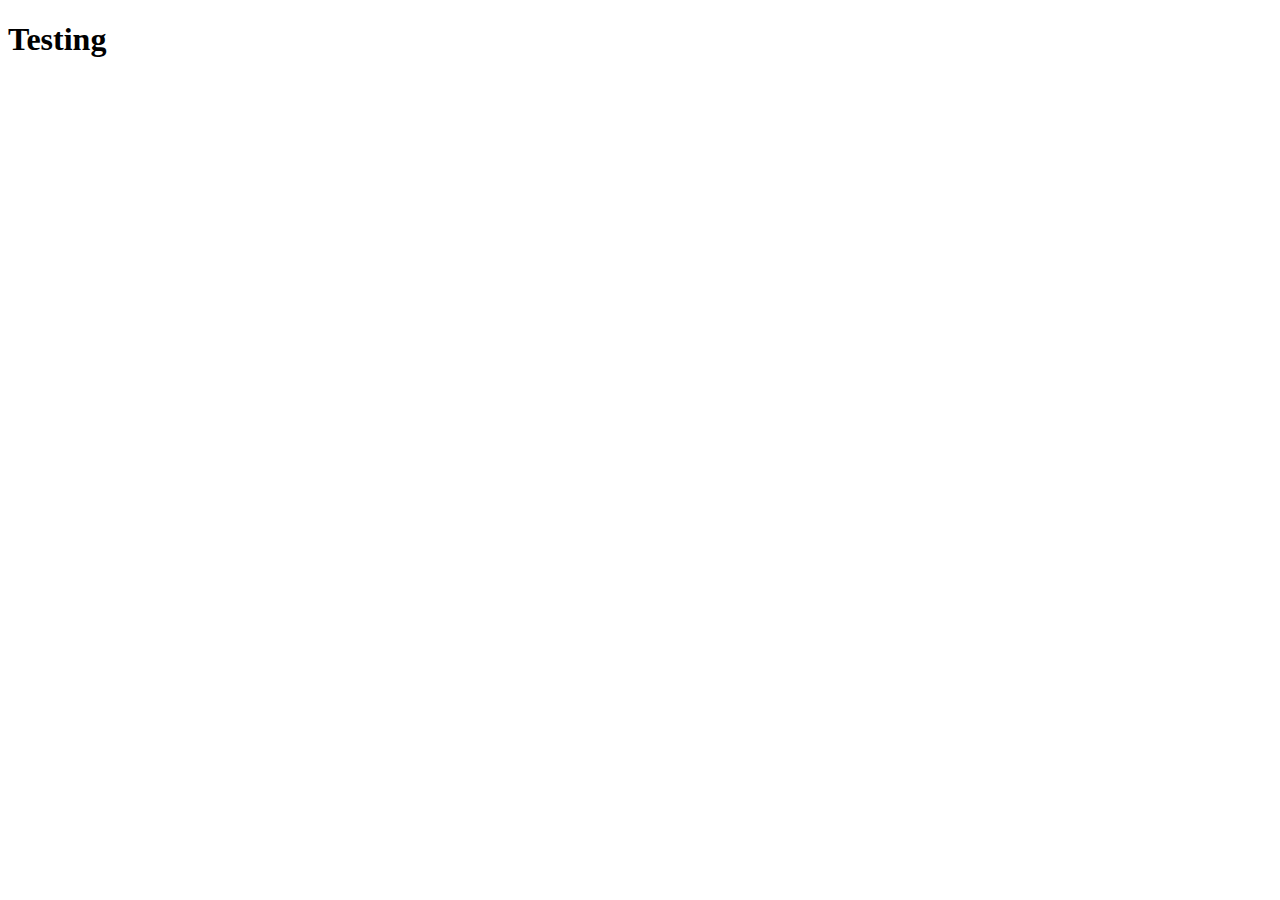
==== index.html @ 8b563cf5 "First Commit !!!!" ====
<!DOCTYPE html>
<html lang="en">
<heade>
    <meta name="viewport" content="width=device-width, initial-scale=1.0">
    <title>Testing</title>
</heade>
<body>
    <hader></hader>
    <nav></nav>
    <main>
        <h1>Testing</h1>
    </main>
    <footer></footer>
</body>
</html>
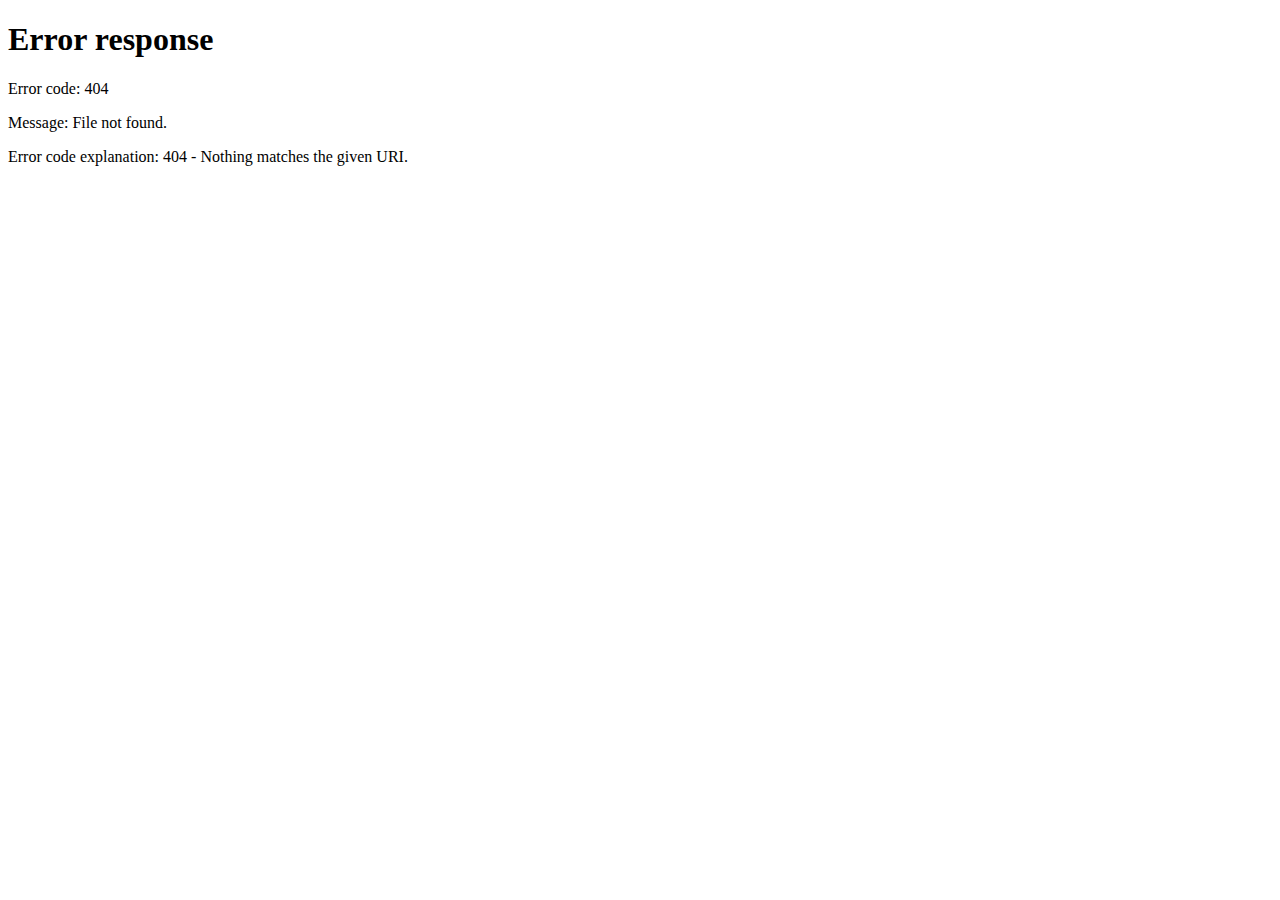
==== commit ef55ab3b: "Updated '/index.html' file." ====
--- a/index.html
+++ b/index.html
@@ -11,5 +11,15 @@
         <h1>Testing</h1>
     </main>
     <footer></footer>
+    <script>
+        window.onload = ()=> {
+            const lang = navigator.language.toLowerCase();
+            if (lang.startsWith("es")) {
+                window.location.replace("/es/index.html");
+            } else {
+                window.location.replace("/en/index.html");
+            }
+        };
+    </script>
 </body>
 </html>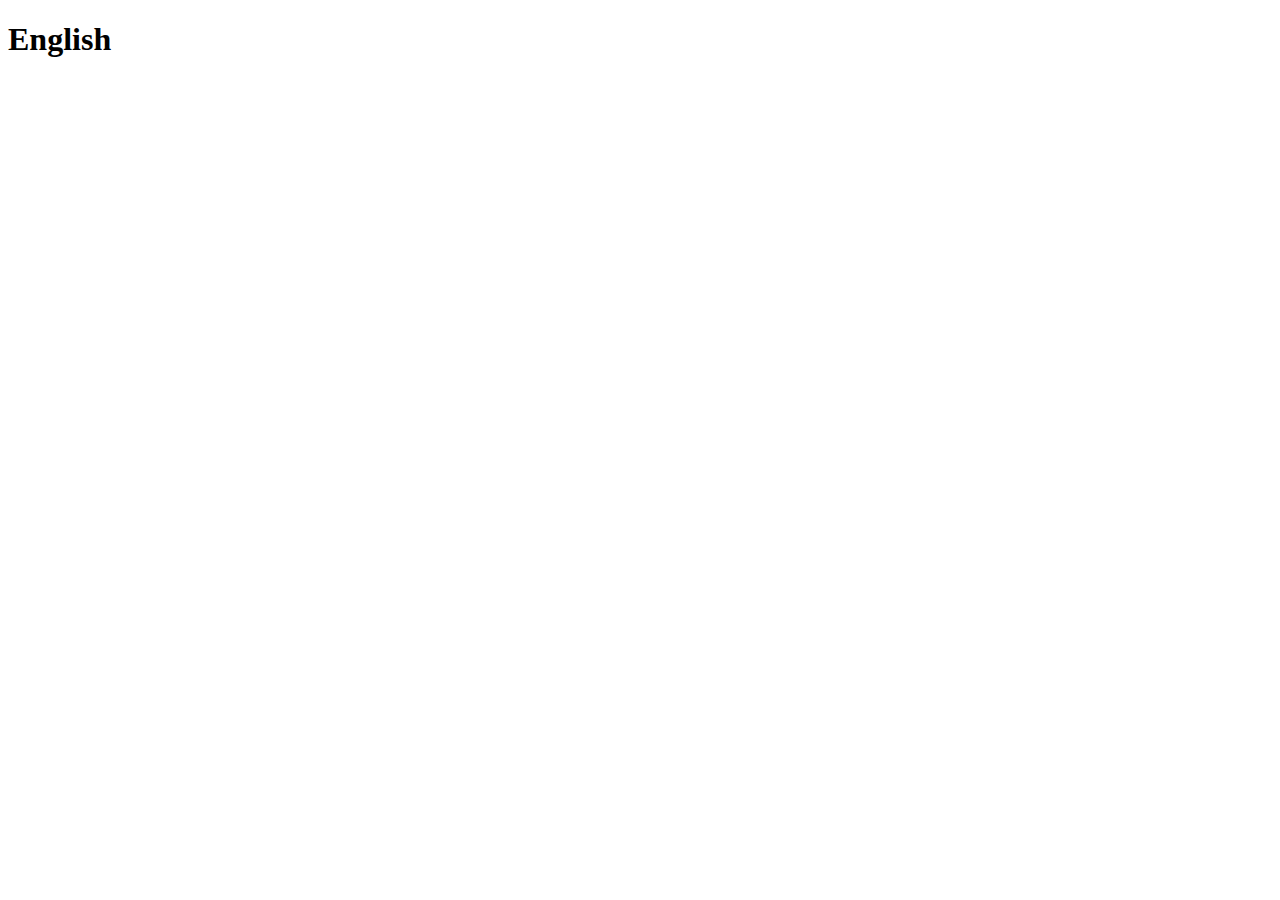
==== commit 945217b3: "Updated '/en/index.html', '/es/index.html' and '/index.html' files." ====
--- a/index.html
+++ b/index.html
@@ -15,9 +15,9 @@
         window.onload = ()=> {
             const lang = navigator.language.toLowerCase();
             if (lang.startsWith("es")) {
-                window.location.replace("/es/index.html");
+                window.location.replace("/es/");
             } else {
-                window.location.replace("/en/index.html");
+                window.location.replace("/en/");
             }
         };
     </script>
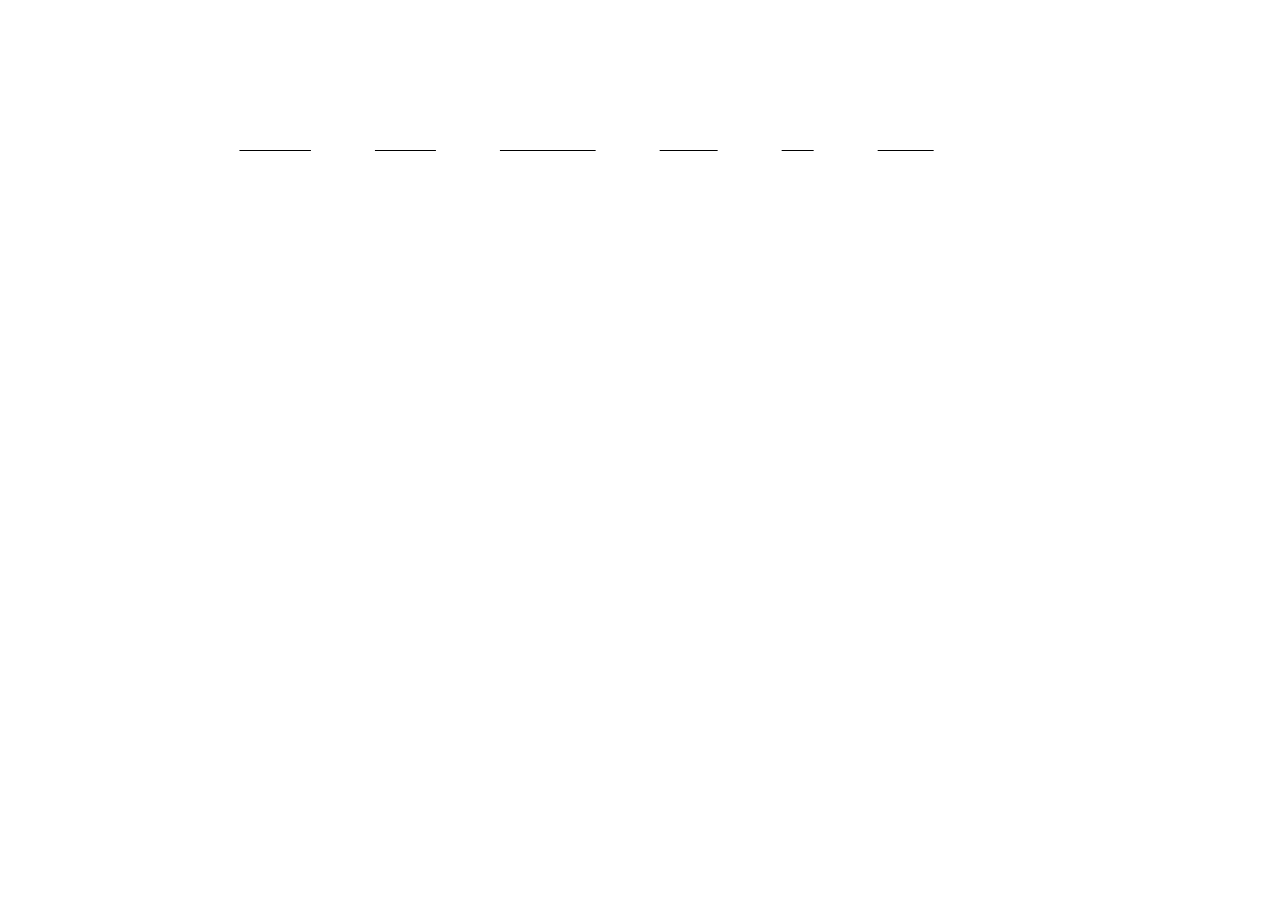
==== commit 1d68b29c: "Added theme script in '/index.html' file." ====
--- a/index.html
+++ b/index.html
@@ -8,9 +8,28 @@
     <hader></hader>
     <nav></nav>
     <main>
-        <h1>Testing</h1>
+        <h1>Loading language ...</h1>
     </main>
     <footer></footer>
+    <script>
+        window.onload = function() {
+            const currentTheme = localStorage.getItem("theme");
+            if (currentTheme == null ||  currentTheme != "dark" && currentTheme != "light") {
+                localStorage.setItem("theme", "light");
+            }
+            switch (localStorage.getItem("theme")) {
+                case "dark":
+                    document.body.classList.toggle("dark-theme");
+                    break;
+                case "light":
+                    document.body.classList.toggle("light-theme");
+                    break;
+                default:
+                    document.body.classList.toggle("dark-theme");
+                    break;                        
+            }
+        };
+    </script>
     <script>
         window.onload = ()=> {
             const lang = navigator.language.toLowerCase();
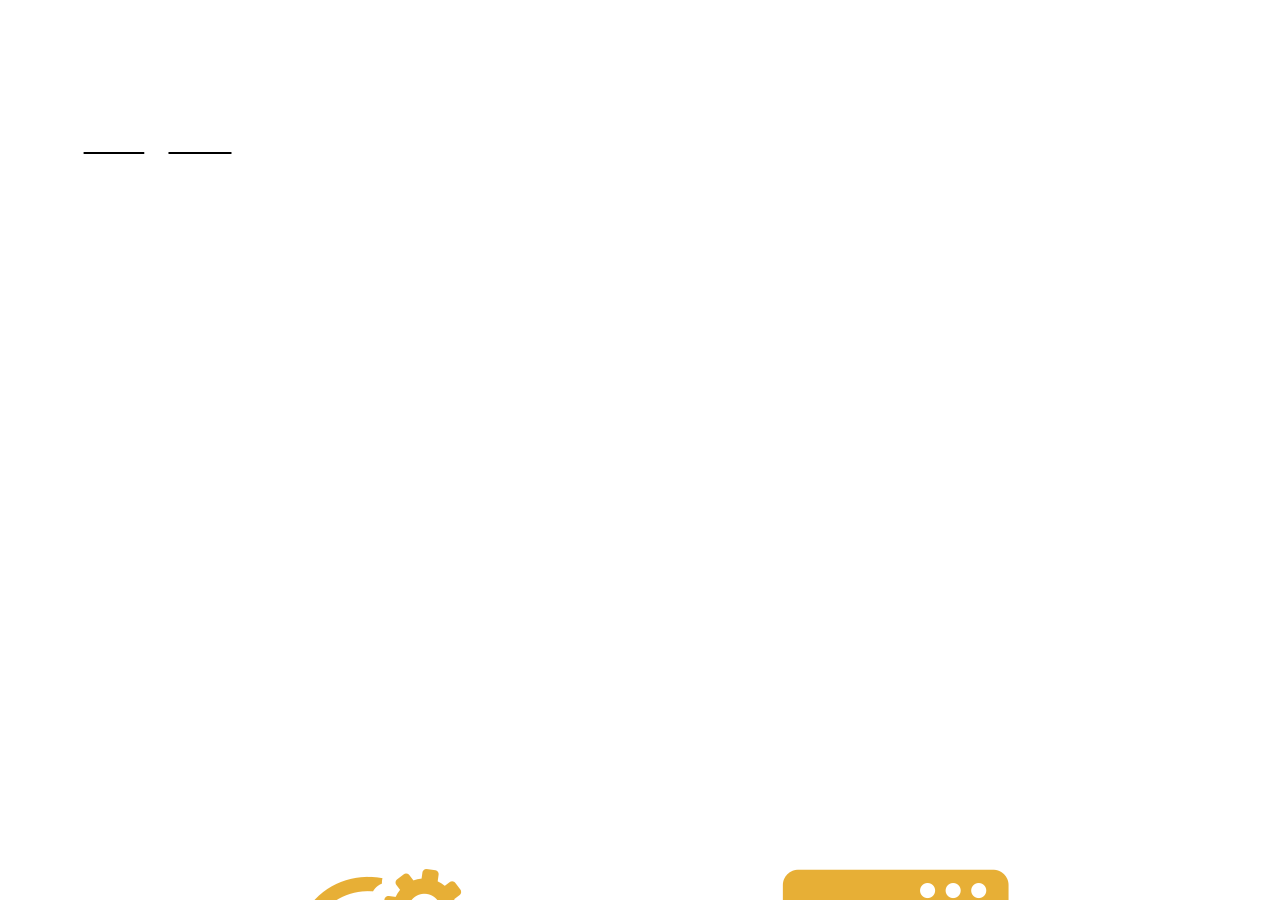
==== commit 5a5133fc: "Updated '/index.html' file." ====
--- a/index.html
+++ b/index.html
@@ -2,13 +2,19 @@
 <html lang="en">
 <heade>
     <meta name="viewport" content="width=device-width, initial-scale=1.0">
-    <title>Testing</title>
+    <meta name="color-scheme" content="light dark"></meta>
+    <link href="/styles/style.css" rel="stylesheet" type="text/css">
+    <link href="/icons/icon.png" rel="icon" type="image/png">
+    <title>Loading</title>
 </heade>
 <body>
     <hader></hader>
     <nav></nav>
-    <main>
-        <h1>Loading language ...</h1>
+    <main class="start__main">
+        <div class="start-loading-div">
+            <div class="start-loading-div-circle-a"></div>
+            <div class="start-loading-div-circle-b"></div>
+        </div>
     </main>
     <footer></footer>
     <script>
--- a/styles/style.css
+++ b/styles/style.css
@@ -0,0 +1,1078 @@
+:root {
+    --primary-color-dark: #252323;
+    --secondary-color-dark: #E7AF36;
+    --tertiary-color-dark: white;
+
+    --primary-color-light: white;
+    --secondary-color-light: #252323;
+    --tertiary-color-light: #E7AF36;
+
+    --border-primary-size: 3px;
+    --border-secondary-size: 5px;
+    --font-primary-size: 21px;
+    --font-secondary-size: 18px;
+    --font-tertiary-size: 30px;
+    --font-primary-family: Orbitron;
+    --header-height: 110px;
+    --nav-height: 50px;
+    --footer-height: 50px;
+}
+
+@media (prefers-color-scheme: dark) {
+    body.dark-theme {
+        --primary-color: var(--primary-color-dark);
+        --secondary-color: var(--secondary-color-dark);
+        --tertiary-color: var(--tertiary-color-dark);
+        --background-primary-color: var(--primary-color);
+        --background-secondary-color: var(--secondary-color);
+        --background-tertiary-color: var(--tertiary-color);
+        --border-primary-color: var(--primary-color);
+        --border-secondary-color: var(--secondary-color);
+        --border-tertiary-color: var(--secondary-color);
+        --font-primary-color: var(--primary-color);
+        --font-secondary-color: var(--secondary-color);
+        --font-tertiary-color: var(--tertiary-color);    
+    }
+    
+    body .job-nav-mobile__b,
+    body .job-nav__b,
+    body .project-nav-mobile__b,
+    body .project-nav__b,
+    body .home-nav-mobile__b,
+    body .home-nav__b {
+        background-image: url(/icons/light-theme-logo.png);
+    }
+
+    body .job-nav-mobile__b:hover,
+    body .job-nav__b:hover,
+    body .project-nav-mobile__b:hover,
+    body .project-nav__b:hover,
+    body .home-nav-mobile__b:hover,
+    body .home-nav__b:hover {
+        background-image: url(/icons/light-theme-logo-hover.png);
+    }
+
+    
+    body.light-theme {
+        --primary-color: var(--primary-color-light);
+        --secondary-color: var(--secondary-color-light);
+        --tertiary-color: var(--tertiary-color-light);        
+        --background-primary-color: var(--primary-color);
+        --background-secondary-color: var(--secondary-color);
+        --background-tertiary-color: var(--tertiary-color);
+        --border-primary-color: var(--primary-color);
+        --border-secondary-color: var(--secondary-color);
+        --border-tertiary-color: var(--secondary-color);
+        --font-primary-color: var(--primary-color);
+        --font-secondary-color: var(--secondary-color);
+        --font-tertiary-color: var(--tertiary-color);    
+    }
+
+    body.light-theme .job-nav-mobile__b,
+    body.light-theme .job-nav__b,
+    body.light-theme .project-nav-mobile__b,
+    body.light-theme .project-nav__b,
+    body.light-theme .home-nav-mobile__b,
+    body.light-theme .home-nav__b {
+        background-image: url(/icons/dark-theme-logo.png);
+    }
+
+    body.light-theme .home-nav-mobile__b:hover,
+    body.light-theme .home-nav__b:hover {
+        background-image: url(/icons/dark-theme-logo-hover.png);
+    }
+   
+    body.light-theme .about-me-article__p {
+        color: var(--font-primary-color);
+    }
+    
+    body.light-theme .services_article__h1 {
+        color: var(--font-tertiary-color);
+    }
+    
+}
+
+h1, p {
+    pointer-events: none;
+}
+
+@font-face {
+    font-family : 'Orbitron';
+    src: url('/fonts/Orbitron/Orbitron-Regular.ttf');
+}
+
+body {
+    font-family: var(--font-primary-family);    
+    background-color: var(--background-primary-color);
+}
+
+p, a {
+    font-size: var(--font-primary-size);
+    color: var(--font-primary-color);
+}
+
+header, section, article, div {
+    display: flex;
+    flex-direction: column;
+    justify-content: center;
+}
+
+.job__header,
+.project__header,
+.home__header {
+    height: var(--header-height);
+    flex-direction: row;
+    justify-content: center;
+}
+
+.job-header__h1,
+.project-header__h1,
+.home-header__h1 {
+    margin: 10px 20px;
+    font-family: var(--font-primary-family);
+    font-size: 60px;
+    color: var(--font-secondary-color);
+    display: flex;
+    justify-content: center;
+    align-items: center;
+}
+
+.job__nav,
+.project__nav,
+.home__nav {
+    height: var(--nav-height);
+    display: flex;
+    justify-content: center;
+    align-content: center;
+    background-color: var(--background-secondary-color);
+}
+
+.sticky-nav-bar {
+    position: sticky;
+    top: 0;
+    z-index: 3;
+}
+
+.sticky-nav-bar,
+.job-nav__ul-mobile,
+.project-nav__ul-mobile,
+.home-nav__ul-mobile {
+    margin: 0;
+}
+
+.sticky-nav-bar .show-mobile-menu {
+    top: var(--nav-height);
+    right: 0;
+}
+
+.job-nav__ul,
+.project-nav__ul,
+.home-nav__ul {
+    display: flex;
+    justify-content: center;
+    align-items: center;
+    height: var(--nav-height);
+    margin: 0;
+    padding: 0;
+}
+
+.job-nav__a,
+.project-nav__a,
+.home-nav__a {
+    width:  auto;
+    margin: 0 20px;
+    text-align: center;
+    font-size: var(--font-secondary-size);
+}
+
+.job-nav__a:hover,
+.project-nav__a:hover,
+.home-nav__a:hover {
+    color: var(--font-tertiary-color);
+}
+
+.job-nav__hr,
+.project-nav__hr,
+.home-nav__hr {
+    height: 4px;
+    width: 4px;
+    margin: 0 10px;
+    border: var(--background-primary-color) solid var(--border-primary-size);
+    border-radius: 50%;
+}
+
+.job-nav__b,
+.project-nav__b,
+.home-nav__b {
+    cursor: pointer;
+    margin: auto 15px auto 0 ;
+    padding: 0;
+    border: none;
+    background: none;
+    background-color: transparent;
+    background-size: contain;
+}
+
+.job-nav__div-lang,
+.project-nav__div-lang,
+.home-nav__div-lang {
+    height: 40px;
+    margin: auto 0 auto 14px;
+    flex-direction: row;
+    justify-content: center;
+    align-items: center;
+    gap: 10px;
+}
+
+.job-nav__a-lang,
+.project-nav__a-lang,
+.home-nav__a-lang {
+    text-decoration: none;
+}
+
+.job-nav__a-lang:hover,
+.project-nav__a-lang:hover,
+.home-nav__a-lang:hover {
+    color: var(--font-tertiary-color);
+}
+
+.job-nav__ul-mobile,
+.project-nav__ul-mobile,
+.home-nav__ul-mobile {
+    display: flex;
+    flex-direction: row;
+    justify-content: left;
+    align-content: center;
+    width: 100%;
+    height: var(--nav-height);
+    margin: 0;
+    padding: 0;
+}
+
+.job-nav-mobile__b,
+.project-nav-mobile__b,
+.home-nav-mobile__b {
+    cursor: pointer;
+    margin: 0;
+    margin: auto 2vw auto 10px ;
+    padding: 0;
+    border: none;
+    background: none;
+    background-color: transparent;
+    background-size: contain;
+}
+
+.job-nav-mobile__div-lang,
+.project-nav-mobile__div-lang,
+.home-nav-mobile__div-lang {
+    height: 40px;
+    width: auto;
+    margin: auto 0 auto 0;
+    flex-direction: row;
+    justify-content: center;
+    align-items: center;
+    gap: 10px;
+}
+
+.job-nav-ul-mobile__div-b,
+.project-nav-ul-mobile__div-b,
+.home-nav-ul-mobile__div-b {
+    cursor: pointer;
+    position: absolute;
+    width: var(--nav-height);
+    height: var(--nav-height);
+    margin: 0 8px 0 0;
+    padding: 0;
+    right: 0;
+    justify-content: center;
+    align-items: center;
+}
+
+.job-nav-ul-mobile__div-b:hover p,
+.project-nav-ul-mobile__div-b:hover p,
+.home-nav-ul-mobile__div-b:hover p{
+    color: var(--font-tertiary-color);
+}
+
+.job-nav-ul-mobile__p,
+.project-nav-ul-mobile__p,
+.home-nav-ul-mobile__p {
+    display: flex;
+    align-items: center;
+    justify-content: center;
+    margin: 0;
+    padding: 0;
+    width: var(--nav-height);
+    height: var(--nav-height);
+    font-size: 25px;
+    transform: rotate(90deg);
+}
+
+.ul-mobile__pressed {transform: rotate(-90deg);}
+
+.ul-mobile__pressed p{
+    color: var(--font-tertiary-color);
+}
+
+.job-nav-ul-mobile__div,
+.project-nav-ul-mobile__div,
+.home-nav-ul-mobile__div {
+    flex-direction: column;
+    top: calc(var(--header-height) + var(--nav-height) + 8px);
+    width: 280px;
+    right: 8px;
+    margin: 2px 0 0 0;
+    padding: 20px;
+    gap: 15px;
+    background-color: var(--background-tertiary-color);
+    z-index: 6;
+}
+
+.job-nav-ul-mobile__div-background,
+.project-nav-ul-mobile__div-background,
+.home-nav-ul-mobile__div-background {
+    position: fixed;
+    top:0;
+    left: 0;
+    width: 100vw;
+    height: 100vh;
+    z-index: 5;
+}
+
+.job-nav-ul-mobile__a,
+.project-nav-ul-mobile__a,
+.home-nav-ul-mobile__a {
+    text-decoration: none;
+    text-align: center;
+    font-size: var(--font-tertiary-size);
+    color: var(--font-secondary-color);
+}
+
+.job-nav-ul-mobile__a:hover,
+.project-nav-ul-mobile__a:hover,
+.home-nav-ul-mobile__a:hover {
+    color: var(--font-primary-color);
+}
+
+.show-mobile-menu {
+    position: absolute;
+    display: flex !important;
+}
+
+.job__main,
+.project__main,
+.home__main {
+    display: flex;
+    flex-direction: column;
+    height: 100%;
+    min-height: calc(100vh - calc( var(--header-height) + var(--nav-height) ) - 150px);
+}
+
+.home__section {
+    display: flex;
+    flex-direction: column;
+    justify-content: start;
+    align-items: center;
+    min-height: calc(100vh - calc( var(--header-height) + var(--nav-height) + var(--footer-height) ) + 140px );
+    margin: 0 0 0 0;
+    padding-top: var(--nav-height);
+}
+
+.home-section__div-t {
+    align-items: center;
+    height: 15px;
+    background-color: var(--background-secondary-color);
+    margin: 50px 0;
+    width: 95vw;
+}
+
+.home-section__h1 {
+    position: absolute;
+    z-index: 2;
+    color: var(--font-primary-color);
+    margin: 20px;
+    padding: 10px;
+    width: 250px;
+    text-align: center;
+    background-color: var(--background-secondary-color);
+}
+
+.home-section__div {
+    display: grid;
+    grid-template-columns: auto auto auto;
+}
+
+.home-section__article {
+    margin: 0 20px;
+    padding: 20px 0;
+    background-color: var(--background-primary-color);
+}
+
+.about-me__section {
+    min-height: calc(100vh - calc( var(--header-height) + var(--nav-height) + var(--footer-height) ) - 250px );
+}
+
+.home-about-me__article {
+    margin: auto auto;
+    max-width: 800px;
+    padding: 25px;
+    background-color: var(--background-secondary-color);
+    gap: 20px;
+}
+
+.about-me-article__p {
+    margin: 0;
+    color: var(--font-primary-color);
+    text-align: justify;
+}
+
+.home-services__article {
+    width: 100%;
+    display: grid;
+    justify-content: center;
+    align-content: center;
+    grid-template-columns: auto auto;
+    gap: 20px;
+}
+
+.services-article__div {
+    width: 500px;
+    height: 350px;
+    border: var(--border-primary-size) solid var(--border-secondary-color);
+}
+
+.services-article__img {
+    z-index: 1;
+}
+
+.services_article__h1 {
+    width: inherit;
+    height: inherit;
+    position: absolute;
+    z-index: 1;
+    color: var(--font-secondary-color);
+    text-align: center;
+    font-size: calc(var(--font-tertiary-size) * 1.2);
+    display: flex;
+    justify-content: center;
+    align-items: end;
+    padding-bottom: 80px;
+}
+
+.home-tech__article {
+    padding-top: 30px;
+    border: none;
+    background-color: transparent;
+    justify-content: center;
+    align-items: center;
+}
+
+.tech-article__div-h1 {
+    display: flex;
+    justify-content: center;
+    align-items: center;
+    height: 15px;
+    margin: 20px 0 50px  0;
+    width: 100%;
+    background-color: var(--background-secondary-color);
+}
+
+.tech-article__h1 {
+    position: absolute;
+    z-index: 2;
+    width: auto;
+    padding: 0 10px;
+    height: 50px;
+    text-align: center;
+    display: flex;
+    justify-content: center;
+    align-items: center;
+    color: var(--font-primary-color);
+    background-color: var(--background-secondary-color);
+}
+
+.tech-article__div {
+    width: 95vw;
+    display: grid;
+    grid-template-columns: auto auto auto auto auto;
+    grid-gap: 2vw;
+    margin-bottom: 50px;
+}
+
+.tech-article__picture {
+    width: 250px;
+    height: 320px;
+    border: var(--border-secondary-color) solid var(--border-primary-size);
+    background-color: var(--background-primary-color);
+}
+
+.projects-section__div {
+    margin: auto 0;
+    display: grid;
+    grid-template-columns: auto auto;
+    justify-content: center;
+    align-items: center;
+}
+
+.home-projects__article {
+    flex-direction: column;
+    cursor: pointer;
+    height: auto;
+    width: fit-content;
+    margin-bottom: 20px;
+    padding: 0;
+    background-color: var(--background-primary-color);
+    border: var(--border-secondary-color) solid var(--border-primary-size);
+}
+
+.home-projects-article__a,
+.home-jobs-article__a {
+    display: flex;
+    flex-direction: column;
+    color: var(--font-tertiary-color);
+    text-decoration: none;
+    height: auto;
+}
+
+.projects-article__div-text{
+    width: 600px;
+    display: flex;
+    flex-direction: column;
+    justify-content: start;
+    align-items: start;
+}
+
+.projects-article__picture {
+    margin: 0;
+    padding: 0;
+    height: 450px;
+    border-top: var(--border-primary-size) solid var(--border-secondary-color);
+}
+
+.products-article__picture img {
+    margin: 0;
+    padding: 0;
+}
+
+.projects-article__h1,
+.jobs-article__h1{
+    margin: 20px;
+    color: var(--font-secondary-color);
+    font-size: var(--font-tertiary-size);
+    padding: 5px 20px;
+    text-align: center;
+    font-size: var(--font-tertiary-size);
+    border-bottom: var(--border-primary-size) solid var(--border-tertiary-color);
+}
+
+.jobs-section__div {
+    margin: auto 0;
+    display: grid;
+    justify-content: center;
+    align-items: center;
+    grid-template-columns: auto auto;
+}
+
+.home-jobs__article {
+    width: fit-content;
+    height: auto;
+    margin-bottom: 20px;
+    padding: 0;
+    border: var(--border-secondary-color) solid var(--border-primary-size);
+}
+
+.home-jobs-article__a {
+    padding: 0;
+    width: auto;
+    flex-direction: column;
+}
+
+.jobs-article__picture {
+    margin: 0;
+    padding: 0;
+    height: 450px;
+    border-top: var(--border-primary-size) solid var(--border-secondary-color);
+}
+
+.contact-section__article {
+    padding: 0;
+}
+
+.contact-article__form {
+    margin: 0 auto;
+    width: 700px;
+    height:auto;
+    padding: 20px 50px;
+    display: flex;
+    flex-direction: column;
+    justify-content: center;
+    align-items: left;
+    background-color: var(--background-primary-color);
+    border: var(--border-primary-size) solid var(--border-secondary-color);
+}
+
+.contact-article-form__h1{
+    background-color: var(--background-primary-color);
+    font-size: var(--font-primary-size);
+    padding: 0;
+    margin-bottom: -10px;
+    color: var(--font-secondary-color);
+    text-align: center;
+}
+
+.contact-article-form__label {
+    width: 100%;
+    text-align: left;
+    margin: 20px 0 0 0;
+    font-size: var(--font-tertiary-size);
+    color: var(--font-secondary-color);
+}
+
+.contact-article-form__input {
+    margin: 0;
+    width: 100%;
+    height: 40px;
+    font-size: var(--font-tertiary-size);
+    border: var(--border-primary-size) solid var(--border-secondary-color);
+    color: var(--font-primary-color);
+    background-color: var(--background-secondary-color);
+    outline: none;
+}
+
+.contact-article-form__input-submit {
+    cursor: pointer;
+    margin: 20px auto 0 auto;
+    width: 210px;
+    height: 55px;
+    font-size: var(--font-tertiary-size);
+    background: none;
+    color: var(--font-secondary-color);
+    background-color: var(--background-primary-color);
+    border: var(--border-primary-size) solid var(--border-secondary-color);
+}
+
+.contact-article-form__input-submit:hover {
+    color: var(--font-tertiary-color);
+}
+
+.name__input {width: 350px;}
+
+.email__input {width: 400px;}
+
+.message__input {
+    font-size: var(--font-primary-size);
+    min-height: 150px;
+}
+
+.contact__section {
+    min-height: calc(100vh - calc( var(--header-height) + var(--nav-height) + var(--footer-height) ) - 380px );
+}
+
+.social-links__article {
+    padding: 10px 50px;
+    width: 700px;
+    margin: 0 auto 0 auto;
+}
+
+
+.social-links-article__h1 {
+    background-color: var(--background-primary-color);
+    font-size: var(--font-primary-size);
+    padding: 15px;
+    color: var(--font-secondary-color);
+    text-align: center;
+}
+
+.social-links-article__div {
+    flex-direction: row;
+    gap: 20px;
+    margin-top: 20px;
+}
+
+.job__footer,
+.project__footer,
+.home__footer {
+    margin: 20px 20px 0 20px;
+    display: flex;
+    flex-direction: row-reverse;
+    height: var(--footer-height);
+}
+
+.job-footer__div,
+.project-footer__div,
+.home-footer__div {
+    height: 40px;
+    background-color: var(--background-secondary-color);    
+}
+
+.job-footer__p,
+.project-footer__p,
+.home-footer__p {
+    margin: 0 20px;
+    font-size: var(--font-primary-size);
+}
+
+.job__section,
+.project__section {
+    justify-content: center;
+    align-items: center;
+}
+
+.job__article,
+.project__article {
+    justify-content: center;
+    align-items: center;
+    margin: 0 20vw;
+}
+
+.job-article__div,
+.project-article__div {
+    justify-content: center;
+    align-items: center;
+    margin-top: 50px;
+}
+
+.job-article-div__img-logo,
+.project-article-div__img-logo {
+    margin-bottom: -8px;
+}
+
+.job-article-div__picture-logo,
+.project-article-div__picture-logo {
+    border: var(--border-primary-size) solid var(--border-secondary-color);
+    height: auto;
+    display: flex;
+    flex-direction: column;
+    justify-content: center;
+    align-items: center;
+}
+
+.job-article-div__img-logo,
+.project-article-div__img-logo {
+    margin: 0;
+}
+
+.job-article__h1,
+.project-article__h1 {
+    width: 100%;
+    margin: 50px 10vw 0 10vw;
+    text-align: center;
+    color: var(--font-secondary-color);
+    font-size: calc(var(--font-tertiary-size)* 2);
+    border-bottom: var(--border-primary-size) solid var(--font-secondary-color);
+}
+
+.job-article__div-ig,
+.project-article__div-ig {
+    margin-top: 20px;
+    flex-direction: row;
+}
+
+.job-article-div-ig-div-image__picture,
+.project-article-div-ig-div-image__picture {
+    margin: 0;
+    height: auto;
+    display: flex;
+    justify-content: center;
+    align-items: center;
+}
+
+.job-article-div-ig__button-l,
+.job-article-div-ig__button-r,
+.project-article-div-ig__button-l,
+.project-article-div-ig__button-r {
+    cursor: pointer;
+    background: none;
+    border: none;
+    position: relative;
+    width: 60px;
+    height: auto;
+    background-color: black;
+    opacity: 50%;
+    font-size: var(--font-tertiary-size);
+    font-weight: bolder;
+}
+
+.job-article-div-ig__button-l:hover,
+.job-article-div-ig__button-r:hover,
+.project-article-div-ig__button-l:hover,
+.project-article-div-ig__button-r:hover {
+    opacity: 70%;
+}
+
+.job-article-div-ig__button-l,
+.project-article-div-ig__button-l {
+    left:60px;
+}
+
+.job-article-div-ig__button-r,
+.project-article-div-ig__button-r {
+    right:60px;    
+}
+
+.job-article__div-info,
+.project-article__div-info {
+    margin: 20px 60px 0 60px ;    
+}
+
+.job-article-div-info__div-links,
+.project-article-div-info__div-links {
+    margin: 0;
+    justify-content: right;
+    align-items: right;
+    flex-direction: row;
+}
+
+.job-article-div-info__p,
+.project-article-div-info__p {
+    text-align: justify;
+    margin-top: 10px;
+    padding: 20px;
+    color: var(--font-primary-color);
+    background-color: var(--background-secondary-color);
+}
+
+@media (max-width: 1750px) {
+    .tech-article__div {
+        grid-template-columns: auto auto auto auto auto;
+    }
+}
+
+@media (max-width: 1700px) {
+    .projects-section__div {
+        grid-template-columns: auto;
+    }
+    
+    .jobs-section__div {
+        display: gird;
+        justify-content: center;
+        grid-template-columns: auto;
+        padding: 0;
+    }
+}
+
+@media (max-width: 1450px) {
+    .tech-article__div {
+        grid-template-columns: auto auto auto auto;
+    }
+    
+    .job-article-div-ig-div-image__img,
+    .project-article-div-ig-div-image__img {
+        width: 90vw !important;
+    }
+}
+
+@media (max-width: 1310px) {
+    .job-nav__ul,
+    .project-nav__ul,
+    .home-nav__ul {
+        display: none;
+    }
+    
+    .job-nav__ul-mobile,
+    .project-nav__ul-mobile,
+    .home-nav__ul-mobile {
+        display: flex !important;
+    }    
+}
+
+@media (max-width: 1200px) {
+    .home-about-me__article {
+        margin: 0 auto;
+        width: 90vw;
+    }
+
+}
+
+@media (max-width: 1150px) {
+    .tech-article__div {
+        grid-template-columns: auto auto auto;
+    } 
+}
+
+@media (max-width: 1080px) {
+    .home-section__article {
+        grid-template-columns: auto;
+    }
+}
+
+@media (max-width: 860px) {
+    
+    .home-header__h1 {
+        font-size: 8vw;
+    }
+    
+    .projects-section__div,
+    .jobs-section__div {
+        gap: 20px;
+    }
+        
+    .contact-section__article {
+        justify-content: center;
+        align-items: center;
+        padding-left: 0;
+        padding-right: 0;
+    }
+    
+    .about-me__section {
+        display: flex;
+        flex-direction: column;
+        justify-content: center;
+        align-items: center;
+    }
+    
+    .home-about-me__article {
+        display: flex;
+        flex-direction: column;
+        justify-content: center;
+        align-items: center;
+        width: 80vw;
+        margin: 0;
+    }
+    
+    .home-section__article {
+        margin: 0;
+    }
+        
+    .about-me-article__p {
+        font-size: 3vw;
+        width: 80vw;
+    }
+    
+    .contact-article__form {
+        margin: 0;
+        padding: 5vw 5vw;
+        width: 85vw;
+    }
+
+    .social-links__article {
+        margin: 0;
+        padding: 0;
+        justify-content: center;
+        align-items: center;
+    }
+    
+    .social-links__article {
+        margin: 0 auto;
+        padding: 30px 5vw;
+        width: 85vw;
+    }
+    
+    .job-article-div__img-logo,
+    .project-article-div__img-logo {
+        width: 90vw !important;
+        height: auto !important; 
+    }
+    
+    .job-article__h1,
+    .project-article__h1 {
+        width: 90vw;
+        font-size: 6vw;
+    }
+    
+}
+
+@media (max-width: 840px) {
+            
+    .tech-article__div {
+        grid-template-columns: auto auto;
+        justify-content: space-evenly;
+    }
+    
+    .projects-article__picture,
+    .projects-article__img,
+    .jobs-article__picture,
+    .jobs-article__img {
+        width: 95vw !important;
+        min-width: 95vw !important;
+        height: auto;
+    }
+
+    .projects-article__picture,
+    .jobs-article__picture {
+        margin-bottom: -0.9vw;
+    }
+    
+    .projects-article__h1,
+    .jobs-article__h1 {
+        font-size: 4.5vw;
+    }
+    
+}
+
+@media (max-width: 550px) {
+    
+    .services-article__div,
+    .services-article__img {
+        width: 95vw !important;
+        height: auto !important;
+    }
+
+    .job-header__h1,
+    .project-header__h1 {
+        font-size: 8vw;
+    }
+
+    .services_article__h1 {
+        margin-top: 50vw;
+        padding-bottom: 0;
+        font-size: 6vw;
+    }
+    
+    .tech-article__div {
+        width: 95vw;
+        gap: 2vw;;
+    }
+    
+    .tech-article__picture,
+    .tech-article__img {
+        width: 150px !important;
+        height: 200px !important;
+    }
+    
+    .home-section__div-t {
+        width: 95vw;
+    }
+    
+    .contact-article-form__input {
+        width: 82vw;
+    }
+}
+
+@media (max-width: 450px) {
+    .social-links-article__div {
+        display: grid;
+        grid-template-columns: auto auto;
+    }
+    
+    .job-footer__p,
+    .project-footer__p,
+    .home-footer__p {
+        font-size: 4vw;
+    }
+}
+
+@media (max-width: 330px) {
+    .tech-article__picture,
+    .tech-article__img {
+        width: 100px !important;
+        height: 150px !important;
+    }    
+    
+    .home__section {
+        min-height: auto;
+    }
+}
+
+@media (max-width: 250px) {
+
+    .social-links__article {
+        padding: 10px 10px;
+    }
+    
+    .social-links-article__div {
+        margin: 0;
+        grid-template-columns: auto;
+    }
+    
+}
